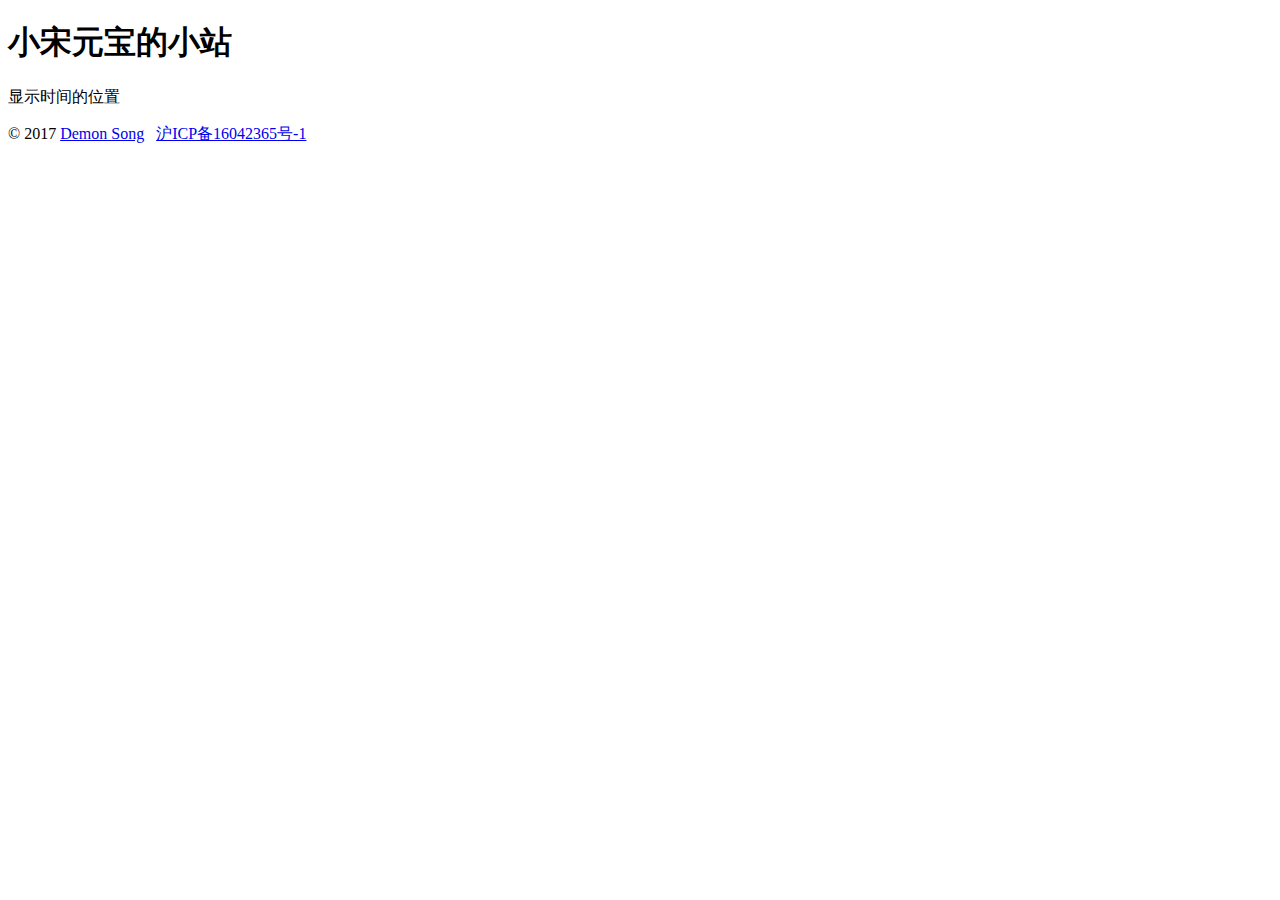
==== index.html @ 4bfe657e "完善window onload函数" ====
<!DOCTYPE html>
<html>
	<head>
		<title>小宋元宝的小站</title>
		<meta charset="utf-8">
		<link rel="stylesheet" type="text/css" href="/css/main.css">
		<script type="text/javascript" src="/js/main.js"></script>
		<script type="text/javascript">
			window.onload = function(){
				startImagePlayer();
			}
		</script>
	</head>
	<body>
		<h1>小宋元宝的小站</h1>
		
		<div class = "mybaby" id = "circlr2">
			<img src="image/a1.JPG" data-index="0" style="display: none; width: 30%;margin: 0 auto;">
			<img src="image/a2.JPG" data-index="0" style="display: none; width: 30%;margin: 0 auto;">
			<img src="image/a3.JPG" data-index="0" style="display: none; width: 30%;margin: 0 auto;">
			<img src="image/a4.JPG" data-index="0" style="display: none; width: 30%;margin: 0 auto;">
			<img src="image/a5.JPG" data-index="0" style="display: none; width: 30%;margin: 0 auto;">
			<img src="image/a6.JPG" data-index="0" style="display: none; width: 30%;margin: 0 auto;">
			<img src="image/a7.JPG" data-index="0" style="display: none; width: 30%;margin: 0 auto;">
			<img src="image/a8.JPG" data-index="0" style="display: none; width: 30%;margin: 0 auto;">
			<img src="image/a9.JPG" data-index="0" style="display: none; width: 30%;margin: 0 auto;">
			<img src="image/a8.JPG" data-index="0" style="display: none; width: 30%;margin: 0 auto;">
			<img src="image/a7.JPG" data-index="0" style="display: none; width: 30%;margin: 0 auto;">
			<img src="image/a6.JPG" data-index="0" style="display: none; width: 30%;margin: 0 auto;">
			<img src="image/a5.JPG" data-index="0" style="display: none; width: 30%;margin: 0 auto;">
			<img src="image/a4.JPG" data-index="0" style="display: none; width: 30%;margin: 0 auto;">
			<img src="image/a3.JPG" data-index="0" style="display: none; width: 30%;margin: 0 auto;">
			<img src="image/a2.JPG" data-index="0" style="display: none; width: 30%;margin: 0 auto;">
			<img src="image/a1.JPG" data-index="0" style="display: none; width: 30%;margin: 0 auto;">
		</div>
		
		<div id = "show">显示时间的位置</div>

		<!-- 添加脚注 -->
		<footer class = "footer">
			<div clss = "fcode">
				<p>© 2017 
					<a href="http://www.hankcs.com">Demon Song</a> &nbsp; 
					<a href="http://www.miitbeian.gov.cn/" target="_blank">沪ICP备16042365号-1</a>
				</p>
			</div>
		</footer>
	</body>
</html>
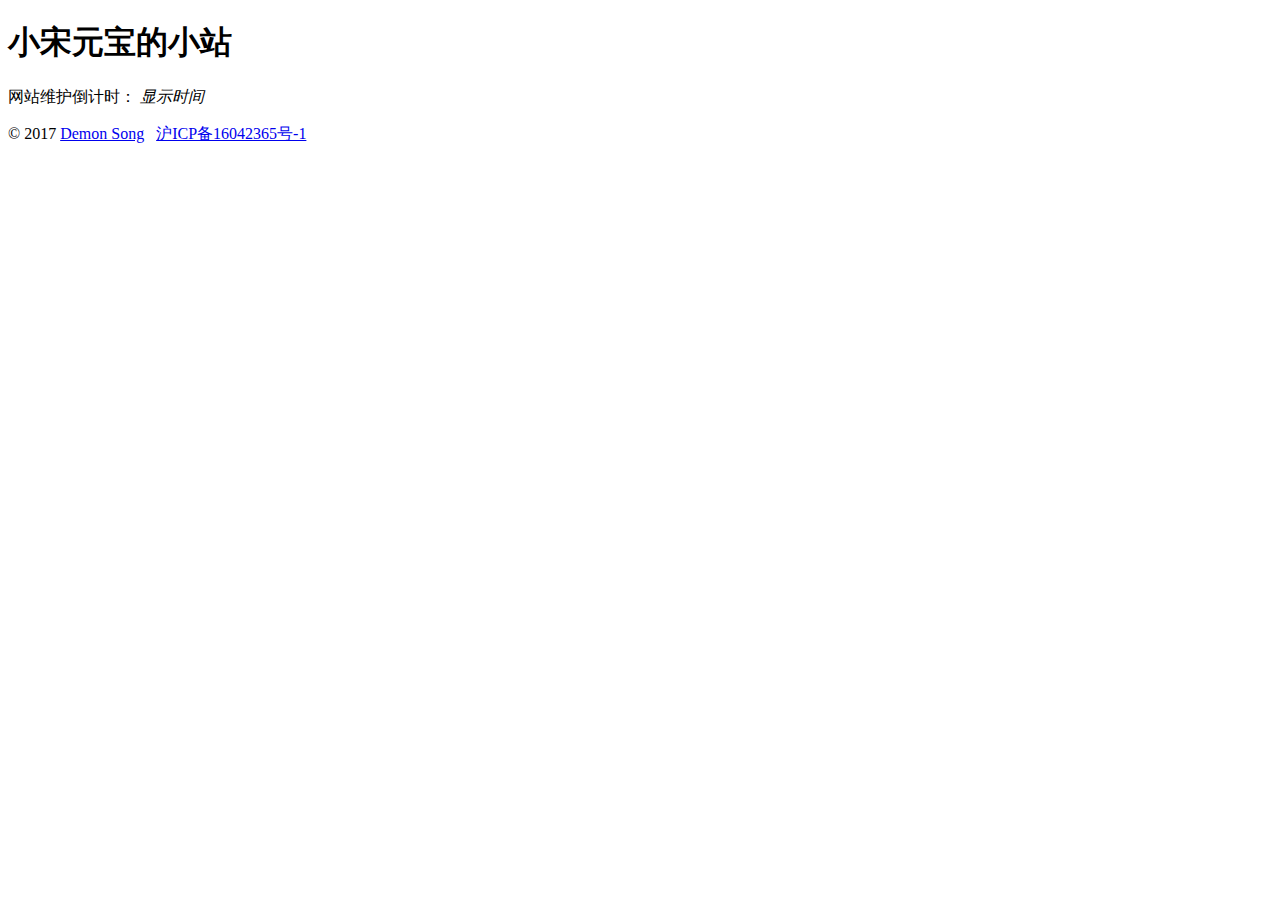
==== commit 22601177: "网站倒计时功能" ====
--- a/index.html
+++ b/index.html
@@ -6,8 +6,25 @@
 		<link rel="stylesheet" type="text/css" href="/css/main.css">
 		<script type="text/javascript" src="/js/main.js"></script>
 		<script type="text/javascript">
+			
 			window.onload = function(){
 				startImagePlayer();
+				//加入时间倒计时
+				showTime();
+			}
+
+			/**********时间辅助函数***********/
+			function showTime(){
+				var nowDate = new Date();
+				var endDate = new Date("2017/2/14,00:00:12");
+				var leftTime = parseInt((endDate.getTime()-nowDate.getTime())/1000);
+				var show = document.getElementById('show').getElementsByTagName('i')[0];
+				var day = parseInt(leftTime / (60*60*24));
+				var hour = parseInt(leftTime / (60*60) % 24);
+				var minute = parseInt(leftTime/60 % 60);
+				var second = parseInt(leftTime % 60);
+				show.innerHTML = day+'天'+hour+'小时'+minute+'分'+second+'秒';
+				setTimeout(showTime,500);
 			}
 		</script>
 	</head>
@@ -34,7 +51,9 @@
 			<img src="image/a1.JPG" data-index="0" style="display: none; width: 30%;margin: 0 auto;">
 		</div>
 		
-		<div id = "show">显示时间的位置</div>
+		<div id = "show">网站维护倒计时：
+			<i>显示时间</i>
+		</div>
 
 		<!-- 添加脚注 -->
 		<footer class = "footer">
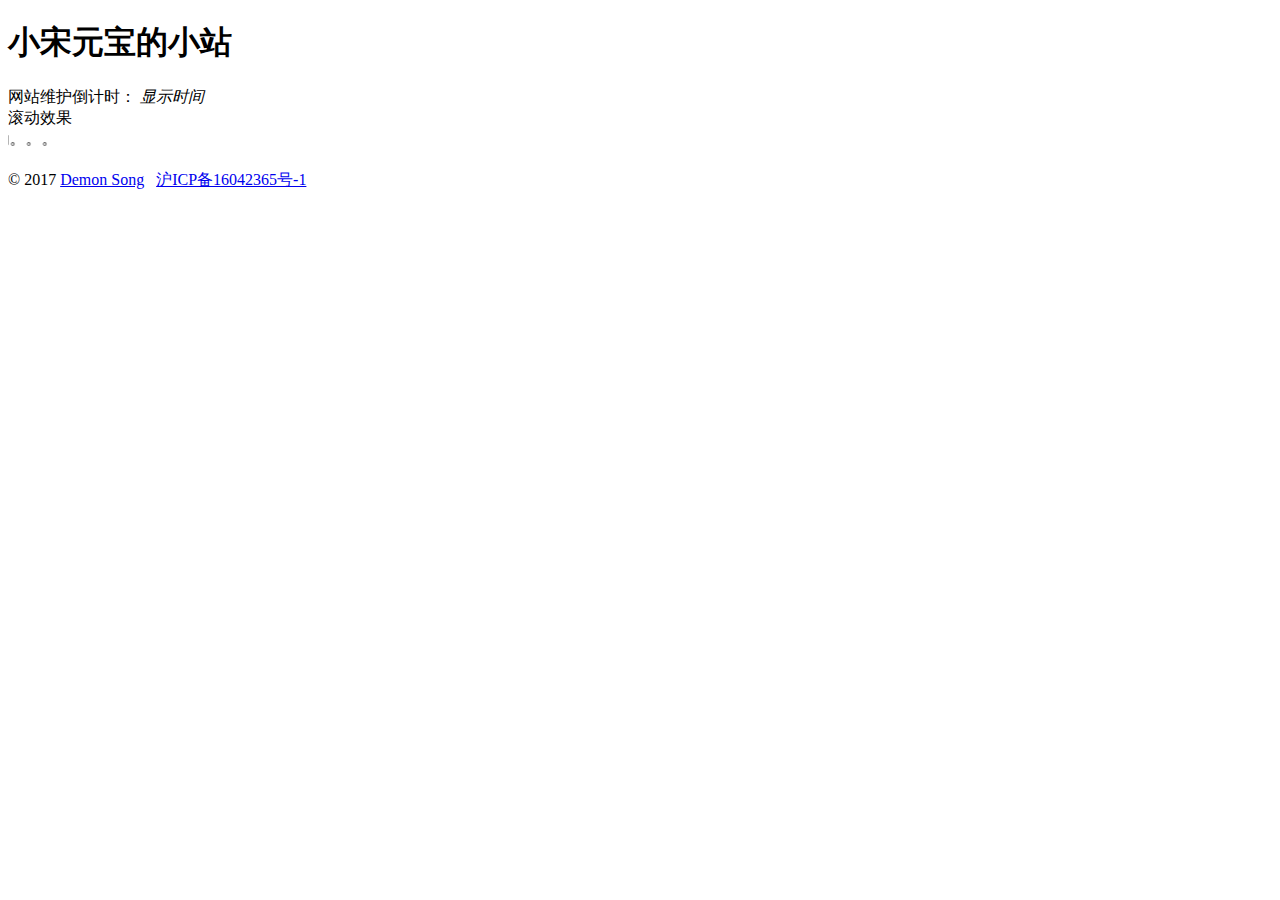
==== commit 148087d9: "添加京东导航栏" ====
--- a/index.html
+++ b/index.html
@@ -55,6 +55,12 @@
 			<i>显示时间</i>
 		</div>
 
+		<div>
+			滚动效果
+			<marquee direction = "right" scrolldelay = "50">我向右滚动。。。</marquee>
+
+		</div>
+
 		<!-- 添加脚注 -->
 		<footer class = "footer">
 			<div clss = "fcode">
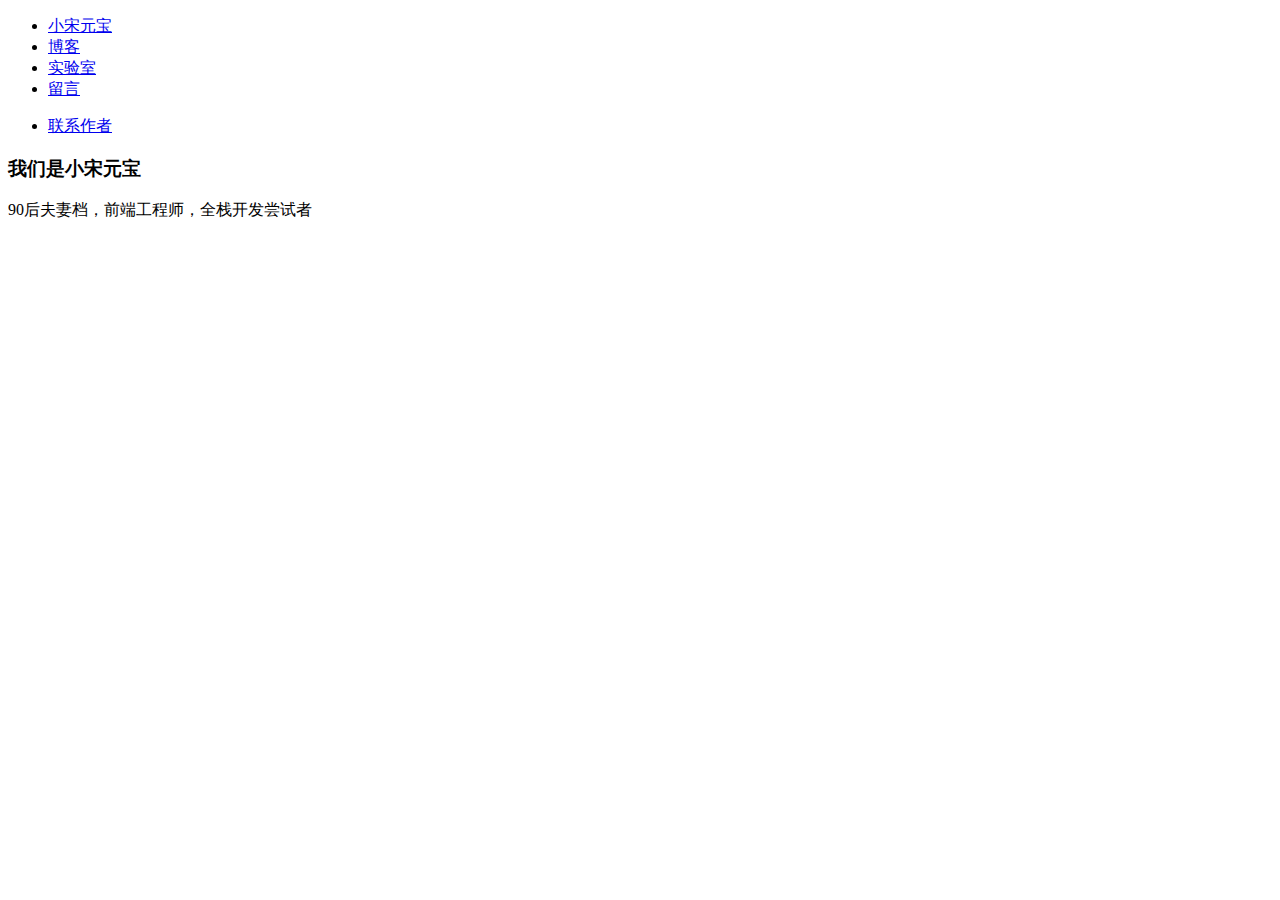
==== commit b1e54a34: "完成首页基本布局" ====
--- a/index.html
+++ b/index.html
@@ -4,6 +4,7 @@
 		<title>小宋元宝的小站</title>
 		<meta charset="utf-8">
 		<link rel="stylesheet" type="text/css" href="/css/main.css">
+		<link rel="stylesheet" type="text/css" href="/css/nav.css">
 		<script type="text/javascript" src="/js/main.js"></script>
 		<script type="text/javascript">
 			
@@ -28,41 +29,53 @@
 			}
 		</script>
 	</head>
-	<body>
-		<h1>小宋元宝的小站</h1>
-		
-		<div class = "mybaby" id = "circlr2">
-			<img src="image/a1.JPG" data-index="0" style="display: none; width: 30%;margin: 0 auto;">
-			<img src="image/a2.JPG" data-index="0" style="display: none; width: 30%;margin: 0 auto;">
-			<img src="image/a3.JPG" data-index="0" style="display: none; width: 30%;margin: 0 auto;">
-			<img src="image/a4.JPG" data-index="0" style="display: none; width: 30%;margin: 0 auto;">
-			<img src="image/a5.JPG" data-index="0" style="display: none; width: 30%;margin: 0 auto;">
-			<img src="image/a6.JPG" data-index="0" style="display: none; width: 30%;margin: 0 auto;">
-			<img src="image/a7.JPG" data-index="0" style="display: none; width: 30%;margin: 0 auto;">
-			<img src="image/a8.JPG" data-index="0" style="display: none; width: 30%;margin: 0 auto;">
-			<img src="image/a9.JPG" data-index="0" style="display: none; width: 30%;margin: 0 auto;">
-			<img src="image/a8.JPG" data-index="0" style="display: none; width: 30%;margin: 0 auto;">
-			<img src="image/a7.JPG" data-index="0" style="display: none; width: 30%;margin: 0 auto;">
-			<img src="image/a6.JPG" data-index="0" style="display: none; width: 30%;margin: 0 auto;">
-			<img src="image/a5.JPG" data-index="0" style="display: none; width: 30%;margin: 0 auto;">
-			<img src="image/a4.JPG" data-index="0" style="display: none; width: 30%;margin: 0 auto;">
-			<img src="image/a3.JPG" data-index="0" style="display: none; width: 30%;margin: 0 auto;">
-			<img src="image/a2.JPG" data-index="0" style="display: none; width: 30%;margin: 0 auto;">
-			<img src="image/a1.JPG" data-index="0" style="display: none; width: 30%;margin: 0 auto;">
+	<body class="define-scrollbar">
+
+		<div class="app_nav">
+			<!-- 添加导航栏 -->
+			<div class = "nav_body">
+				<div class = "grid-row">
+					<ul class = "nav">
+						<li page = "index" class = "cur">
+							<a href="/">
+								<i class="1-icon 1-icon-layLogo"></i>
+								<span>小宋元宝</span>
+							</a>
+						</li>
+						<li page = "blog">
+							<a href="/blog/"><span>博客</span></a>
+						</li>
+						<li page = "labs">
+							<a href="/labs/"><span>实验室</span></a>
+						</li>
+						<li page = "bless">
+							<a href="/bless"><span>留言</span></a>
+						</li>
+					</ul>
+					<ul class = "side">
+						<li>
+							<a href="/directories">联系作者</a>
+						</li>
+					</ul>
+				</div>
+			</div>
 		</div>
-		
-		<div id = "show">网站维护倒计时：
-			<i>显示时间</i>
-		</div>
-
-		<div>
-			滚动效果
-			<marquee direction = "right" scrolldelay = "50">我向右滚动。。。</marquee>
-
+		<div class = "app_container">
+			<div class = "page page-active">
+				<div class = "indeCnt">
+					<div class = "gallayer zoom-show" style="background-image:url(/image/bird.jpg)">
+					</div>
+					<section class = "index-aboutme">
+						<div class = "avatar"></div>
+						<h3>我们是小宋元宝</h3>
+						<p>90后夫妻档，前端工程师，全栈开发尝试者</p>
+					</section>
+				</div>
+			</div>
 		</div>
 
 		<!-- 添加脚注 -->
-		<footer class = "footer">
+		<footer class = "footer" style="display: none">
 			<div clss = "fcode">
 				<p>© 2017 
 					<a href="http://www.hankcs.com">Demon Song</a> &nbsp; 
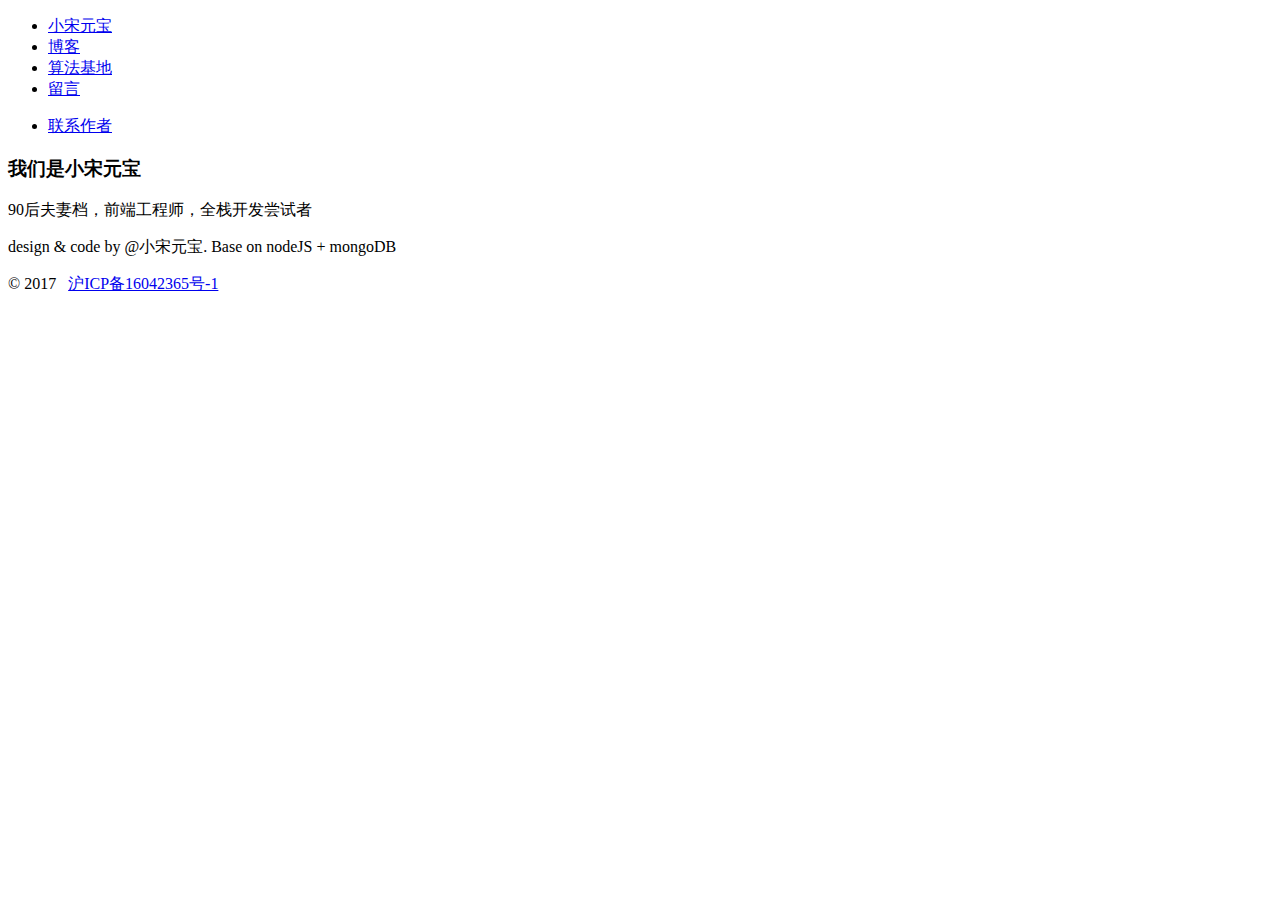
==== commit 6d88ca6b: "优化博客首页内容" ====
--- a/index.html
+++ b/index.html
@@ -3,31 +3,8 @@
 	<head>
 		<title>小宋元宝的小站</title>
 		<meta charset="utf-8">
-		<link rel="stylesheet" type="text/css" href="/css/main.css">
 		<link rel="stylesheet" type="text/css" href="/css/nav.css">
-		<script type="text/javascript" src="/js/main.js"></script>
-		<script type="text/javascript">
-			
-			window.onload = function(){
-				startImagePlayer();
-				//加入时间倒计时
-				showTime();
-			}
-
-			/**********时间辅助函数***********/
-			function showTime(){
-				var nowDate = new Date();
-				var endDate = new Date("2017/2/14,00:00:12");
-				var leftTime = parseInt((endDate.getTime()-nowDate.getTime())/1000);
-				var show = document.getElementById('show').getElementsByTagName('i')[0];
-				var day = parseInt(leftTime / (60*60*24));
-				var hour = parseInt(leftTime / (60*60) % 24);
-				var minute = parseInt(leftTime/60 % 60);
-				var second = parseInt(leftTime % 60);
-				show.innerHTML = day+'天'+hour+'小时'+minute+'分'+second+'秒';
-				setTimeout(showTime,500);
-			}
-		</script>
+	
 	</head>
 	<body class="define-scrollbar">
 
@@ -45,8 +22,8 @@
 						<li page = "blog">
 							<a href="/blog/"><span>博客</span></a>
 						</li>
-						<li page = "labs">
-							<a href="/labs/"><span>实验室</span></a>
+						<li page = "algorithm">
+							<a href="/algorithm/"><span>算法基地</span></a>
 						</li>
 						<li page = "bless">
 							<a href="/bless"><span>留言</span></a>
@@ -75,13 +52,15 @@
 		</div>
 
 		<!-- 添加脚注 -->
-		<footer class = "footer" style="display: none">
-			<div clss = "fcode">
-				<p>© 2017 
-					<a href="http://www.hankcs.com">Demon Song</a> &nbsp; 
-					<a href="http://www.miitbeian.gov.cn/" target="_blank">沪ICP备16042365号-1</a>
-				</p>
+		<div class ="app-footer">
+			<div class="grid-row">
+				<div class = "grid-box-full">
+					<p>design & code by @小宋元宝. Base on nodeJS + mongoDB</p>
+					<p>© 2017 &nbsp;
+						<a href="http://www.miitbeian.gov.cn/" target="_blank">沪ICP备16042365号-1</a>
+					</p>
+				</div>
 			</div>
-		</footer>
+		</div>
 	</body>
 </html>